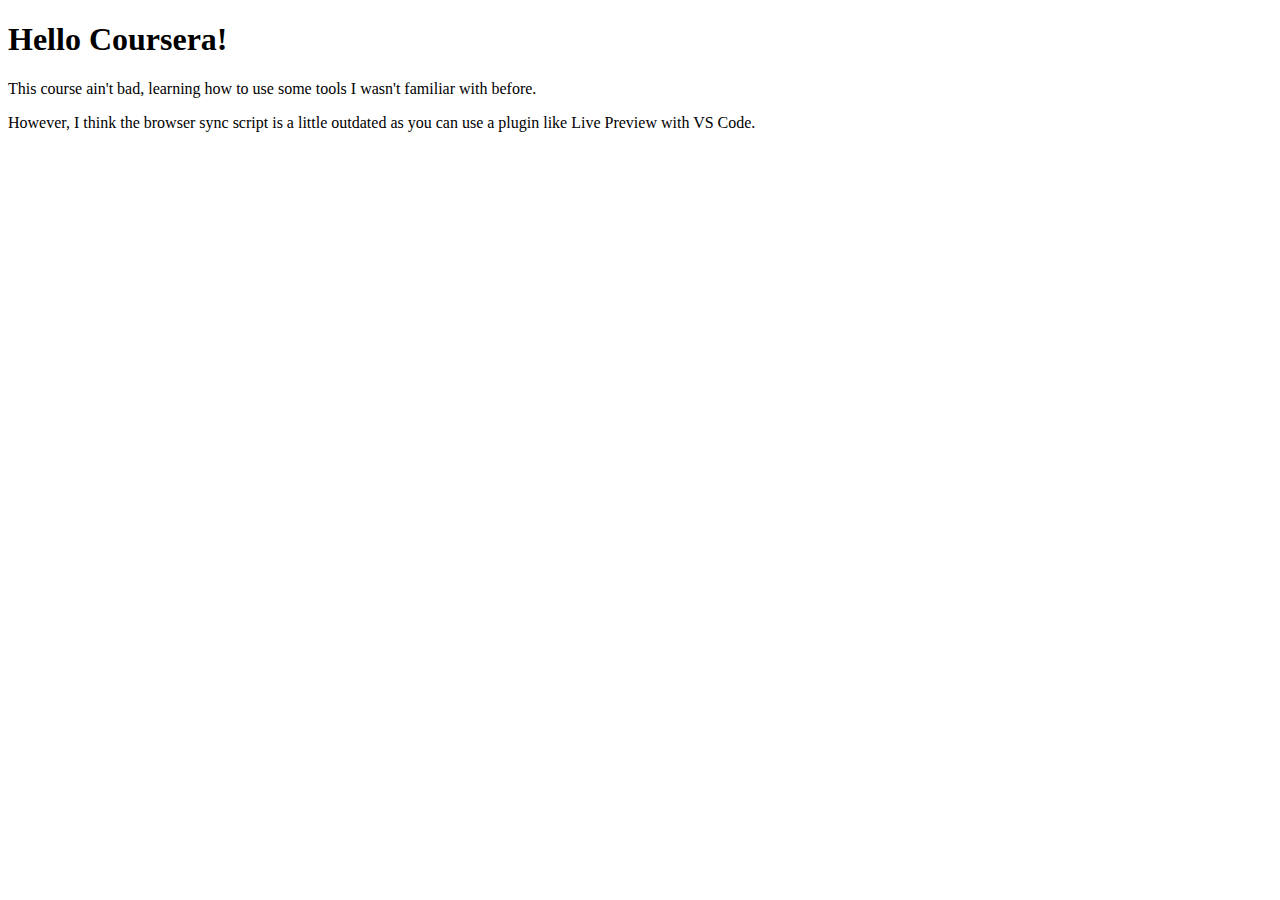
==== site/index.html @ 3311b632 "More small changes." ====
<!DOCTYPE html>
<html lang="en">
<head>
    <meta charset="UTF-8">
    <meta name="viewport" content="width=device-width, initial-scale=1.0">
    <title>Hello Coursera</title>
</head>
<body>
    <h1>Hello Coursera!</h1>
    <p>This course ain't bad, learning how to use some tools I wasn't familiar with before.</p>
    <p>However, I think the browser sync script is a little outdated as you can use a plugin like Live Preview with VS Code.</p>
</body>
</html>
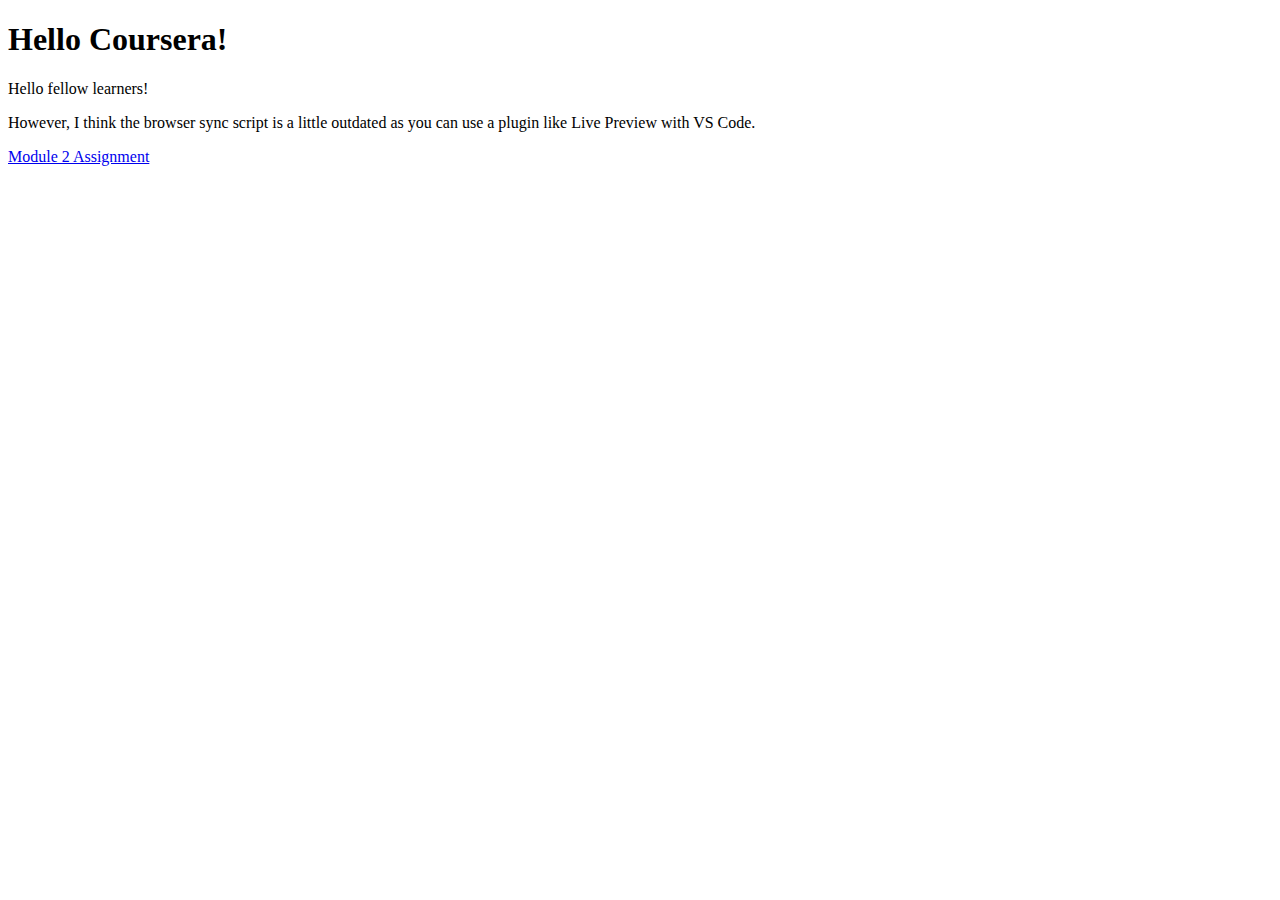
==== commit 7f2fb347: "Update index.html" ====
--- a/site/index.html
+++ b/site/index.html
@@ -7,7 +7,8 @@
 </head>
 <body>
     <h1>Hello Coursera!</h1>
-    <p>This course ain't bad, learning how to use some tools I wasn't familiar with before.</p>
+    <p>Hello fellow learners!</p>
     <p>However, I think the browser sync script is a little outdated as you can use a plugin like Live Preview with VS Code.</p>
+    <p><a href="mod2_assignment/index.html">Module 2 Assignment</a></p>
 </body>
-</html>+</html>
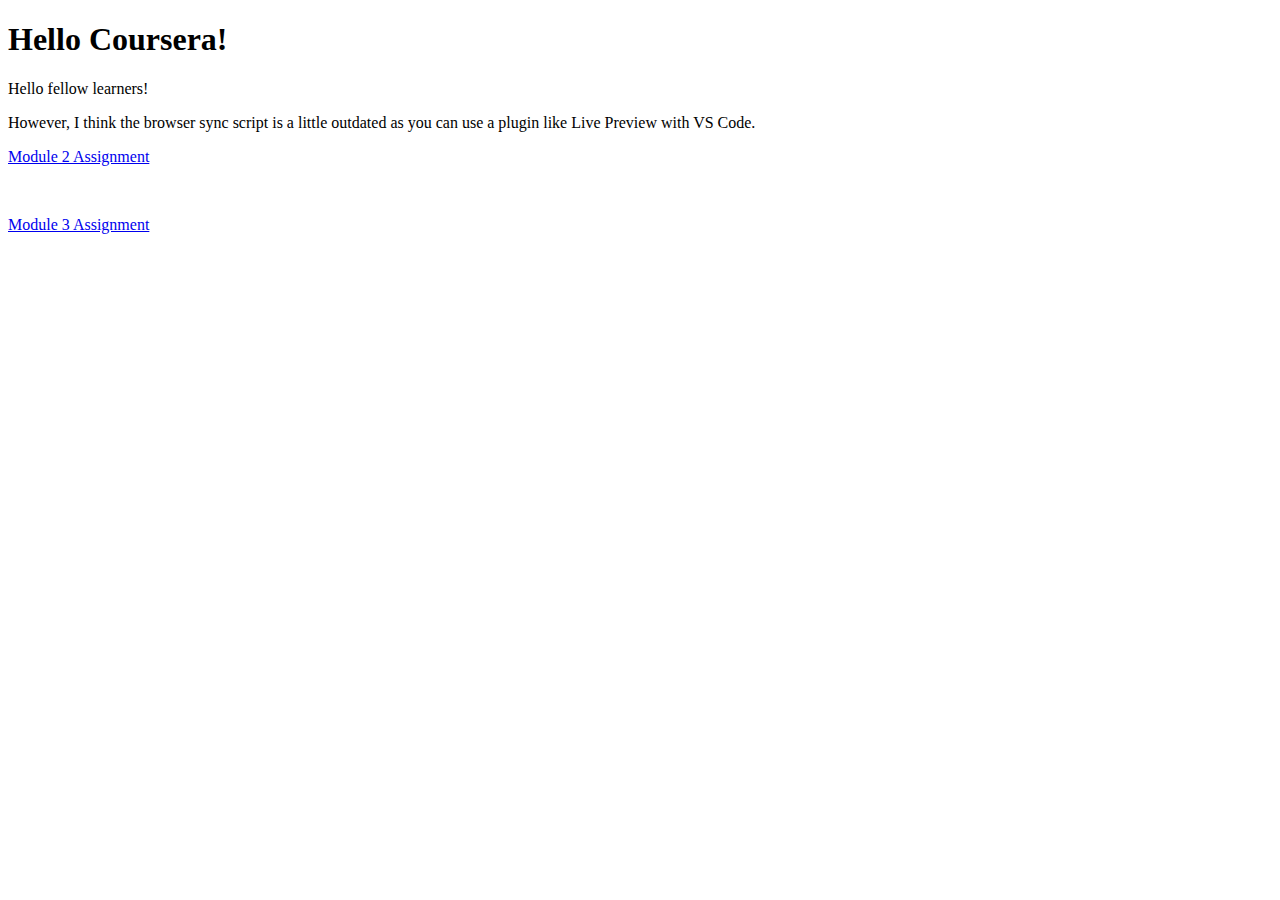
==== commit 3d32293d: "updating landing page" ====
--- a/site/index.html
+++ b/site/index.html
@@ -9,6 +9,7 @@
     <h1>Hello Coursera!</h1>
     <p>Hello fellow learners!</p>
     <p>However, I think the browser sync script is a little outdated as you can use a plugin like Live Preview with VS Code.</p>
-    <p><a href="mod2_assignment/index.html">Module 2 Assignment</a></p>
+    <p><a href="mod2_assignment/index.html">Module 2 Assignment</a></p><br>
+    <p><a href="mod3_assignment/index.html">Module 3 Assignment</a></p><br>
 </body>
 </html>
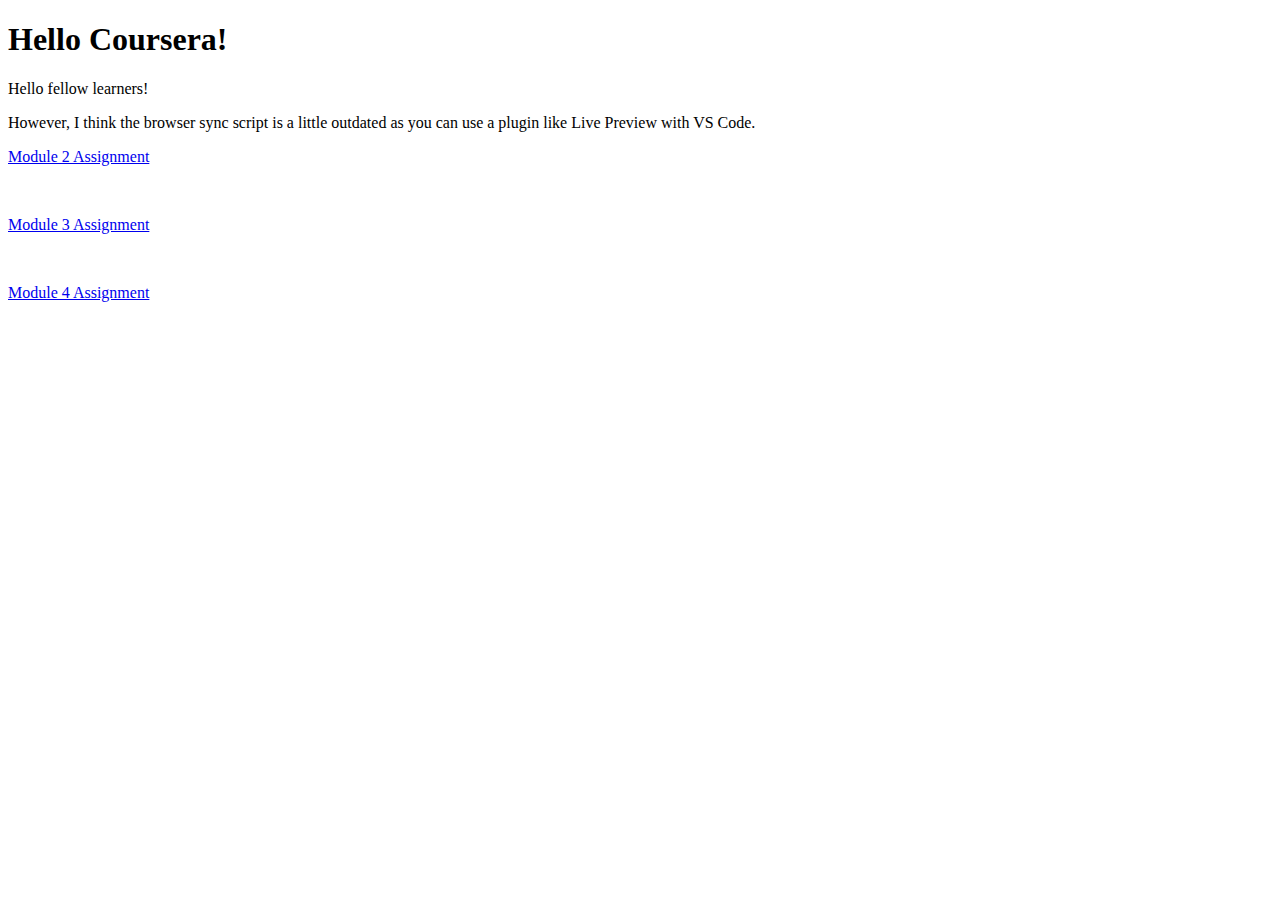
==== commit cd619e5a: "Updating Index of main branch site" ====
--- a/site/index.html
+++ b/site/index.html
@@ -11,5 +11,6 @@
     <p>However, I think the browser sync script is a little outdated as you can use a plugin like Live Preview with VS Code.</p>
     <p><a href="mod2_assignment/index.html">Module 2 Assignment</a></p><br>
     <p><a href="mod3_assignment/index.html">Module 3 Assignment</a></p><br>
+    <p><a href="mod4_assignment/easier/index.html">Module 4 Assignment</a></p>
 </body>
 </html>
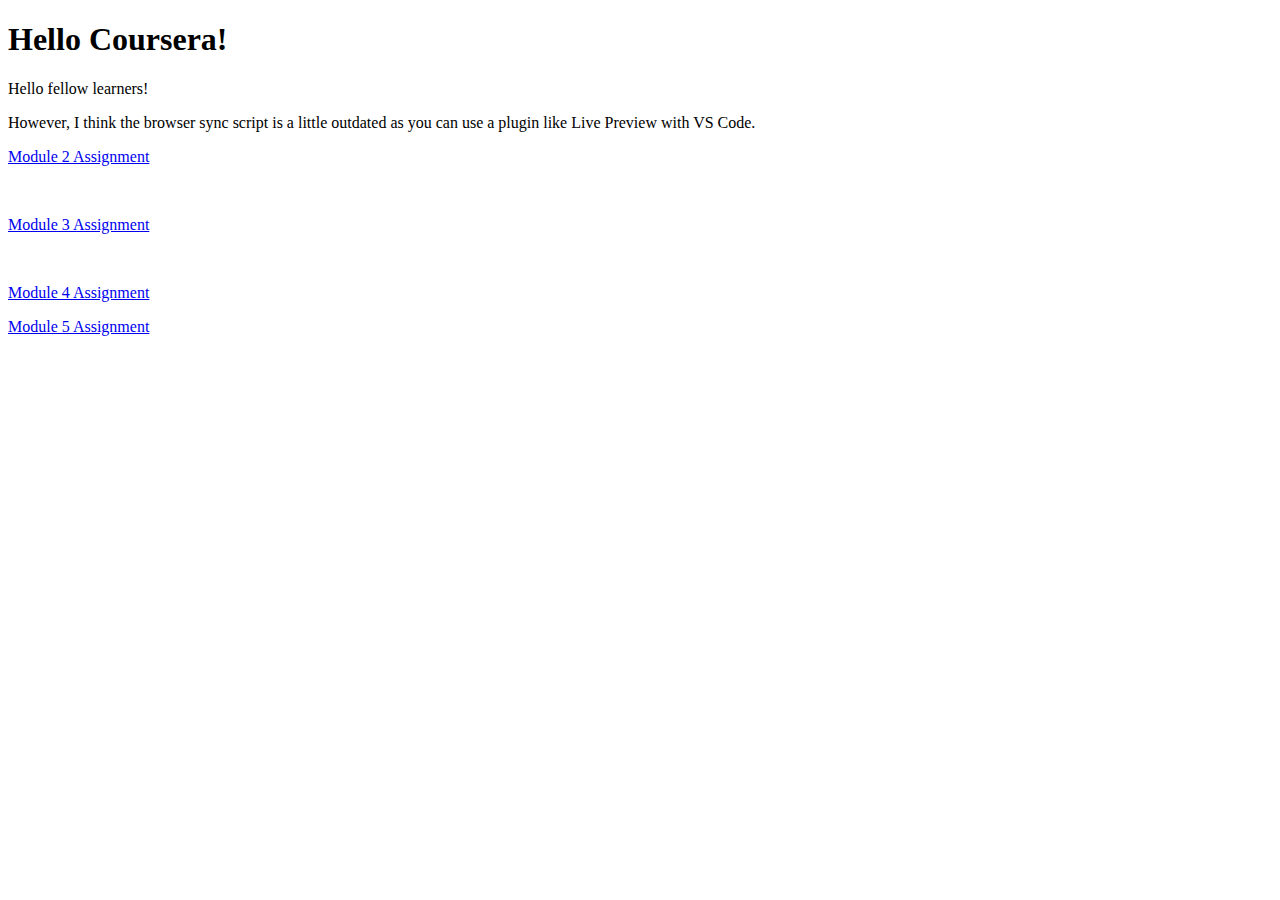
==== commit aa4880c5: "updating site index to reflect added mod 5 assignment" ====
--- a/site/index.html
+++ b/site/index.html
@@ -12,5 +12,6 @@
     <p><a href="mod2_assignment/index.html">Module 2 Assignment</a></p><br>
     <p><a href="mod3_assignment/index.html">Module 3 Assignment</a></p><br>
     <p><a href="mod4_assignment/easier/index.html">Module 4 Assignment</a></p>
+    <p><a href="mod5_assignment/index.html">Module 5 Assignment</a></p>
 </body>
 </html>
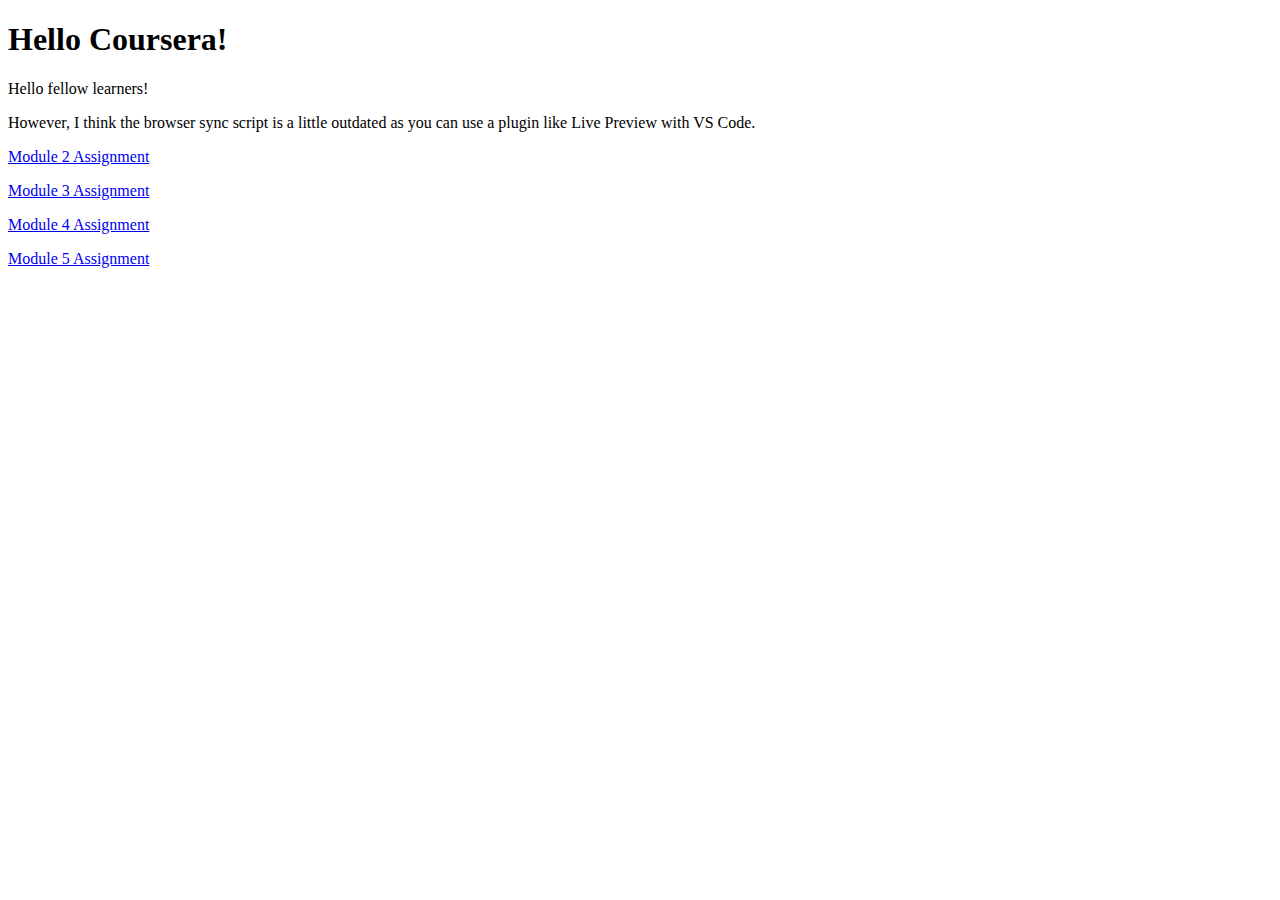
==== commit e08aca99: "fixed spacing on links" ====
--- a/site/index.html
+++ b/site/index.html
@@ -9,8 +9,8 @@
     <h1>Hello Coursera!</h1>
     <p>Hello fellow learners!</p>
     <p>However, I think the browser sync script is a little outdated as you can use a plugin like Live Preview with VS Code.</p>
-    <p><a href="mod2_assignment/index.html">Module 2 Assignment</a></p><br>
-    <p><a href="mod3_assignment/index.html">Module 3 Assignment</a></p><br>
+    <p><a href="mod2_assignment/index.html">Module 2 Assignment</a></p>
+    <p><a href="mod3_assignment/index.html">Module 3 Assignment</a></p>
     <p><a href="mod4_assignment/easier/index.html">Module 4 Assignment</a></p>
     <p><a href="mod5_assignment/index.html">Module 5 Assignment</a></p>
 </body>
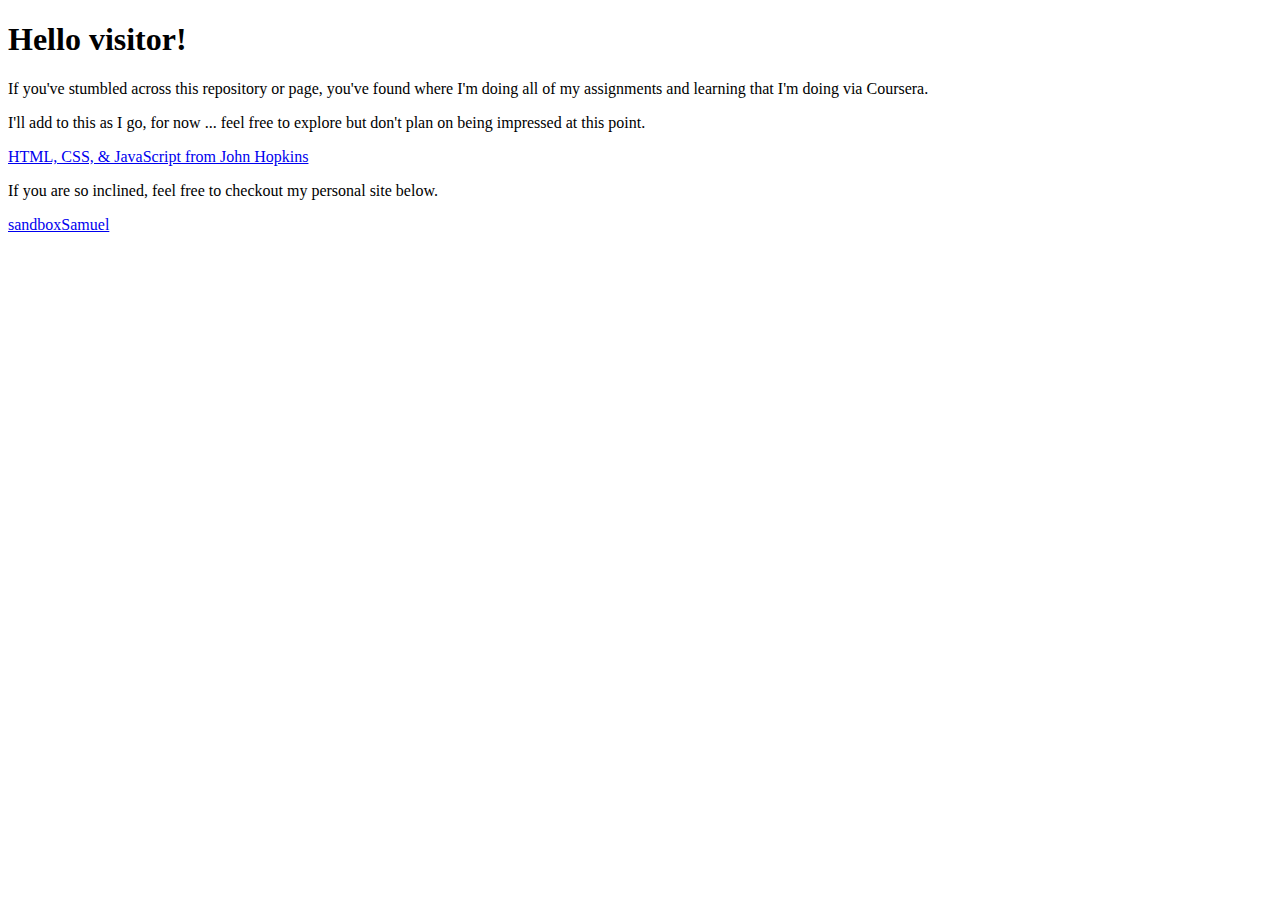
==== commit 6260c763: "restructure repository to accomodate future learning" ====
--- a/site/index.html
+++ b/site/index.html
@@ -3,15 +3,14 @@
 <head>
     <meta charset="UTF-8">
     <meta name="viewport" content="width=device-width, initial-scale=1.0">
-    <title>Hello Coursera</title>
+    <title>sandboxSamuels Learning</title>
 </head>
 <body>
-    <h1>Hello Coursera!</h1>
-    <p>Hello fellow learners!</p>
-    <p>However, I think the browser sync script is a little outdated as you can use a plugin like Live Preview with VS Code.</p>
-    <p><a href="mod2_assignment/index.html">Module 2 Assignment</a></p>
-    <p><a href="mod3_assignment/index.html">Module 3 Assignment</a></p>
-    <p><a href="mod4_assignment/easier/index.html">Module 4 Assignment</a></p>
-    <p><a href="mod5_assignment/index.html">Module 5 Assignment</a></p>
+    <h1>Hello visitor!</h1>
+    <p>If you've stumbled across this repository or page, you've found where I'm doing all of my assignments and learning that I'm doing via Coursera.</p>
+    <p>I'll add to this as I go, for now ... feel free to explore but don't plan on being impressed at this point.</p>
+    <p><a href="htmlcssjs-JohnHopkins/index.html">HTML, CSS, & JavaScript from John Hopkins</a></p>
+    <p>If you are so inclined, feel free to checkout my personal site below.</p>
+    <p><a href="https://www.sandboxsamuel.dev" target="_blank">sandboxSamuel</a></p>
 </body>
 </html>
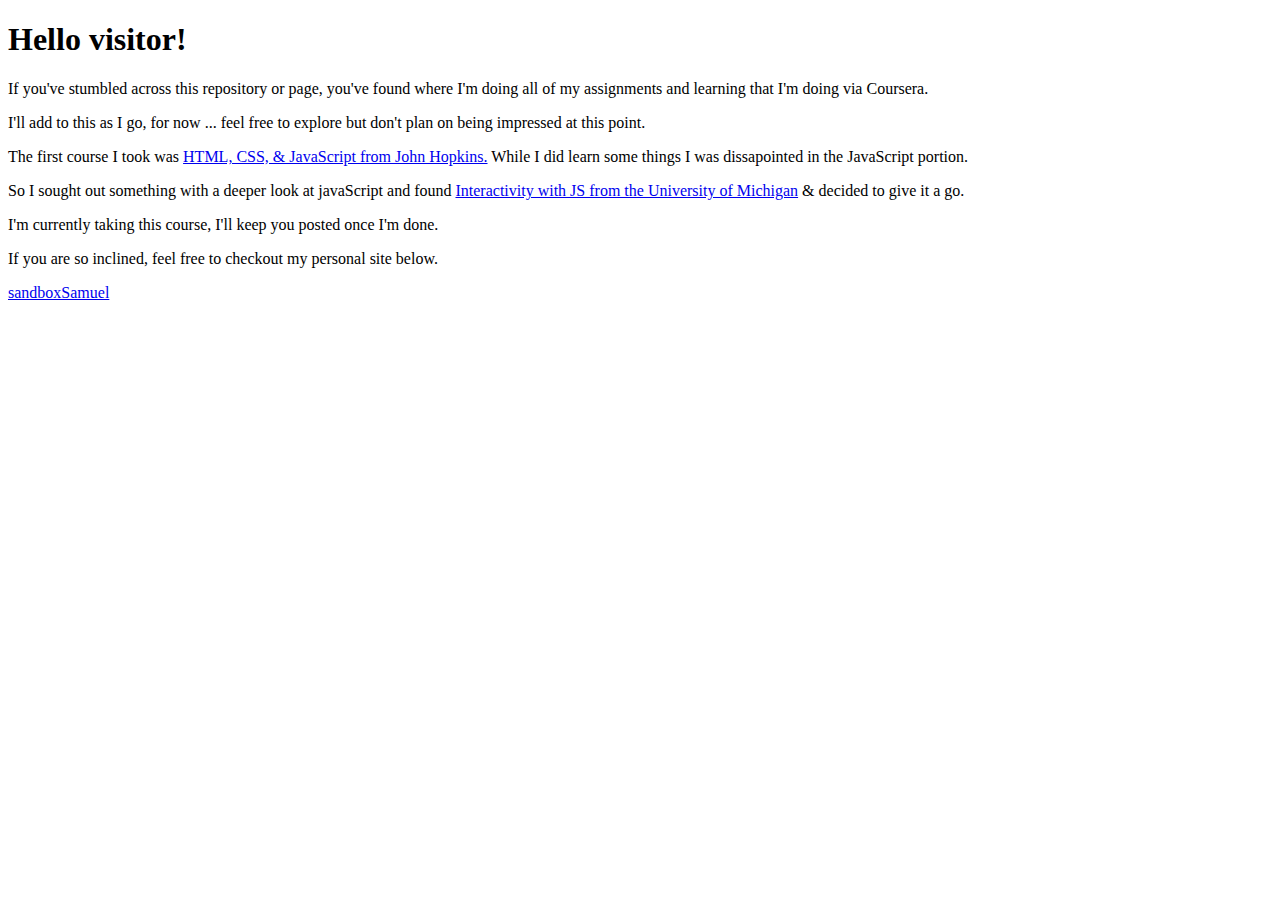
==== commit cc95a108: "update to main to link next course" ====
--- a/site/index.html
+++ b/site/index.html
@@ -9,7 +9,9 @@
     <h1>Hello visitor!</h1>
     <p>If you've stumbled across this repository or page, you've found where I'm doing all of my assignments and learning that I'm doing via Coursera.</p>
     <p>I'll add to this as I go, for now ... feel free to explore but don't plan on being impressed at this point.</p>
-    <p><a href="htmlcssjs-JohnHopkins/index.html">HTML, CSS, & JavaScript from John Hopkins</a></p>
+    <p>The first course I took was <a href="htmlcssjs-JohnHopkins/index.html">HTML, CSS, & JavaScript from John Hopkins.</a> While I did learn some things I was dissapointed in the JavaScript portion.</p>
+    <p>So I sought out something with a deeper look at javaScript and found <a href="interactivitywithjs-UniversityofMichigan/index.html">Interactivity with JS from the University of Michigan</a> & decided to give it a go.</p>
+    <p>I'm currently taking this course, I'll keep you posted once I'm done.</p>
     <p>If you are so inclined, feel free to checkout my personal site below.</p>
     <p><a href="https://www.sandboxsamuel.dev" target="_blank">sandboxSamuel</a></p>
 </body>
